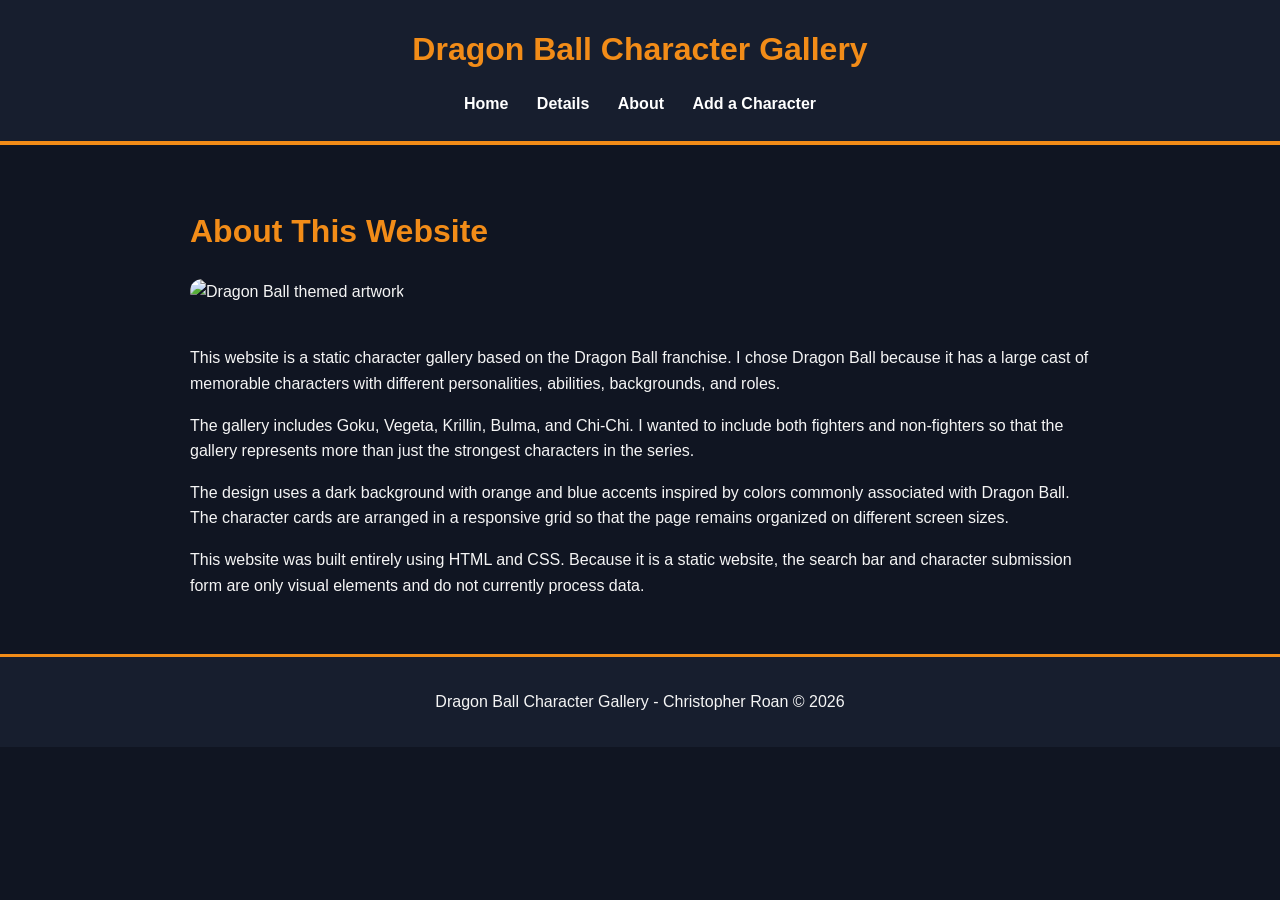
==== about.html @ 3e52e2b3 "added about page, updated styles.css added about.html, updated styles.css for about.html" ====
<!doctype html>
<html lang="en">
  <head>
    <meta charset="UTF-8" />
    <meta name="viewport" content="width=device-width, initial-scale=1.0" />
    <title>About the Gallery</title>
    <link rel="stylesheet" href="styles.css" />
  </head>

  <body>
    <header>
      <h1>Dragon Ball Character Gallery</h1>

      <nav>
        <a href="index.html">Home</a>
        <a href="details.html">Details</a>
        <a href="about.html">About</a>
        <a href="new-character-form.html">Add a Character</a>
      </nav>
    </header>

    <main class="about-page">
      <h1>About This Website</h1>

      <img
        class="about-image"
        src="images/dragon-ball.jpg"
        alt="Dragon Ball themed artwork"
      />

      <p>
        This website is a static character gallery based on the Dragon Ball
        franchise. I chose Dragon Ball because it has a large cast of memorable
        characters with different personalities, abilities, backgrounds, and
        roles.
      </p>

      <p>
        The gallery includes Goku, Vegeta, Krillin, Bulma, and Chi-Chi. I wanted
        to include both fighters and non-fighters so that the gallery represents
        more than just the strongest characters in the series.
      </p>

      <p>
        The design uses a dark background with orange and blue accents inspired
        by colors commonly associated with Dragon Ball. The character cards are
        arranged in a responsive grid so that the page remains organized on
        different screen sizes.
      </p>

      <p>
        This website was built entirely using HTML and CSS. Because it is a
        static website, the search bar and character submission form are only
        visual elements and do not currently process data.
      </p>
    </main>

    <footer>
      <p>Dragon Ball Character Gallery - Christopher Roan © 2026</p>
    </footer>
  </body>
</html>
---- styles.css ----
* {
  box-sizing: border-box;
}

body {
  margin: 0;
  font-family: Arial, Helvetica, sans-serif;
  background-color: #101522;
  color: #f5f5f5;
  line-height: 1.6;
}

header {
  background-color: #171e2e;
  text-align: center;
  padding: 24px;
  border-bottom: 4px solid #f28c18;
}

header h1 {
  margin: 0;
  color: #f28c18;
}

nav {
  margin-top: 16px;
}

nav a {
  color: #ffffff;
  text-decoration: none;
  margin: 0 12px;
  font-weight: bold;
}

nav a:hover {
  color: #4da6ff;
}

main {
  width: 90%;
  max-width: 1200px;
  margin: 0 auto;
  padding: 40px 0;
}

.hero {
  text-align: center;
  margin-bottom: 30px;
}

.hero h2 {
  color: #f28c18;
  font-size: 2rem;
}

.search-section {
  text-align: center;
  margin-bottom: 35px;
}

.search-section input {
  width: 100%;
  max-width: 600px;
  padding: 14px;
  border: 2px solid #4da6ff;
  border-radius: 8px;
  background-color: #ffffff;
  font-size: 1rem;
}

.character-grid {
  display: grid;
  grid-template-columns: repeat(auto-fit, minmax(230px, 1fr));
  gap: 25px;
}

.character-card {
  background-color: #1b2335;
  border-radius: 12px;
  padding: 18px;
}

.character-card img {
  width: 100%;
  height: 300px;
  object-fit: cover;
  border-radius: 8px;
}

.character-card h2 {
  color: #f28c18;
  margin-bottom: 10px;
}

.character-card p {
  margin: 8px 0;
}

.character-card a,
.button-link {
  display: inline-block;
  margin-top: 12px;
  background-color: #2c7be5;
  color: white;
  text-decoration: none;
  padding: 10px 16px;
  border-radius: 6px;
}

.character-card a:hover,
.button-link:hover {
  background-color: #1c5fb5;
}

.details-page {
  display: grid;
  grid-template-columns: minmax(280px, 450px) 1fr;
  gap: 40px;
  align-items: start;
}

.details-image {
  width: 100%;
  border-radius: 12px;
}

.details-content h1,
.details-content h2 {
  color: #f28c18;
}

.about-page {
  max-width: 900px;
}

.about-page h1 {
  color: #f28c18;
}

.about-image {
  width: 100%;
  max-height: 450px;
  object-fit: cover;
  border-radius: 12px;
  margin-bottom: 25px;
}

button {
  margin-top: 22px;
  padding: 12px 20px;
  border: none;
  border-radius: 6px;
  background-color: #f28c18;
  color: white;
  font-weight: bold;
  font-size: 1rem;
  cursor: pointer;
}

button:hover {
  background-color: #d97300;
}

footer {
  background-color: #171e2e;
  text-align: center;
  padding: 16px;
  border-top: 3px solid #f28c18;
}

@media (max-width: 750px) {
  nav a {
    display: block;
    margin: 8px 0;
  }

  .details-page {
    grid-template-columns: 1fr;
  }
}
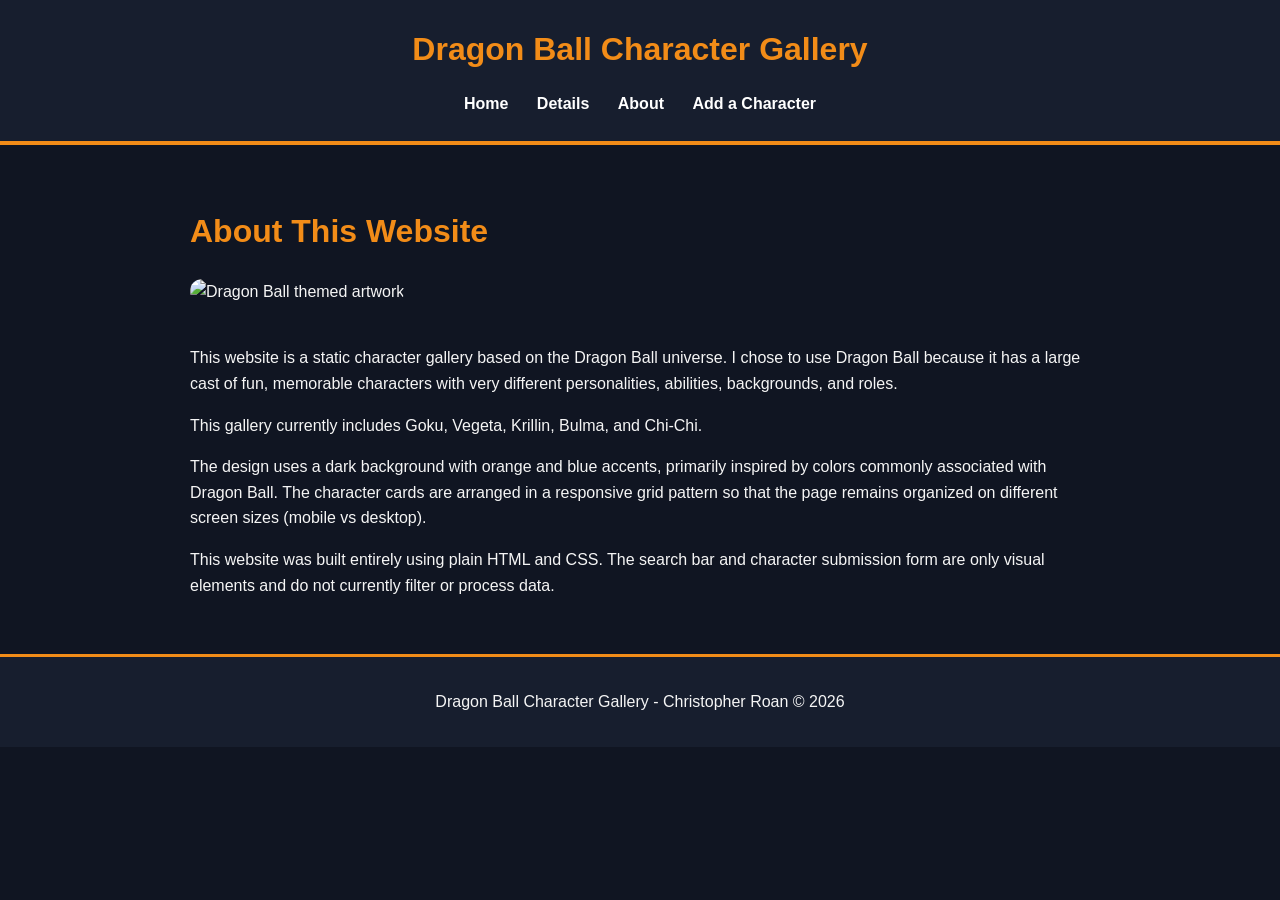
==== commit 9181d988: "Revised content in about.html Updated text for clarity and conciseness" ====
--- a/about.html
+++ b/about.html
@@ -30,28 +30,25 @@
 
       <p>
         This website is a static character gallery based on the Dragon Ball
-        franchise. I chose Dragon Ball because it has a large cast of memorable
-        characters with different personalities, abilities, backgrounds, and
+        universe. I chose to use Dragon Ball because it has a large cast of fun, memorable
+        characters with very different personalities, abilities, backgrounds, and
         roles.
       </p>
 
       <p>
-        The gallery includes Goku, Vegeta, Krillin, Bulma, and Chi-Chi. I wanted
-        to include both fighters and non-fighters so that the gallery represents
-        more than just the strongest characters in the series.
+        This gallery currently includes Goku, Vegeta, Krillin, Bulma, and Chi-Chi. 
       </p>
 
       <p>
-        The design uses a dark background with orange and blue accents inspired
+        The design uses a dark background with orange and blue accents, primarily inspired
         by colors commonly associated with Dragon Ball. The character cards are
-        arranged in a responsive grid so that the page remains organized on
-        different screen sizes.
+        arranged in a responsive grid pattern so that the page remains organized on
+        different screen sizes (mobile vs desktop).
       </p>
 
       <p>
-        This website was built entirely using HTML and CSS. Because it is a
-        static website, the search bar and character submission form are only
-        visual elements and do not currently process data.
+        This website was built entirely using plain HTML and CSS. The search bar and character submission form are only
+        visual elements and do not currently filter or process data.
       </p>
     </main>
 
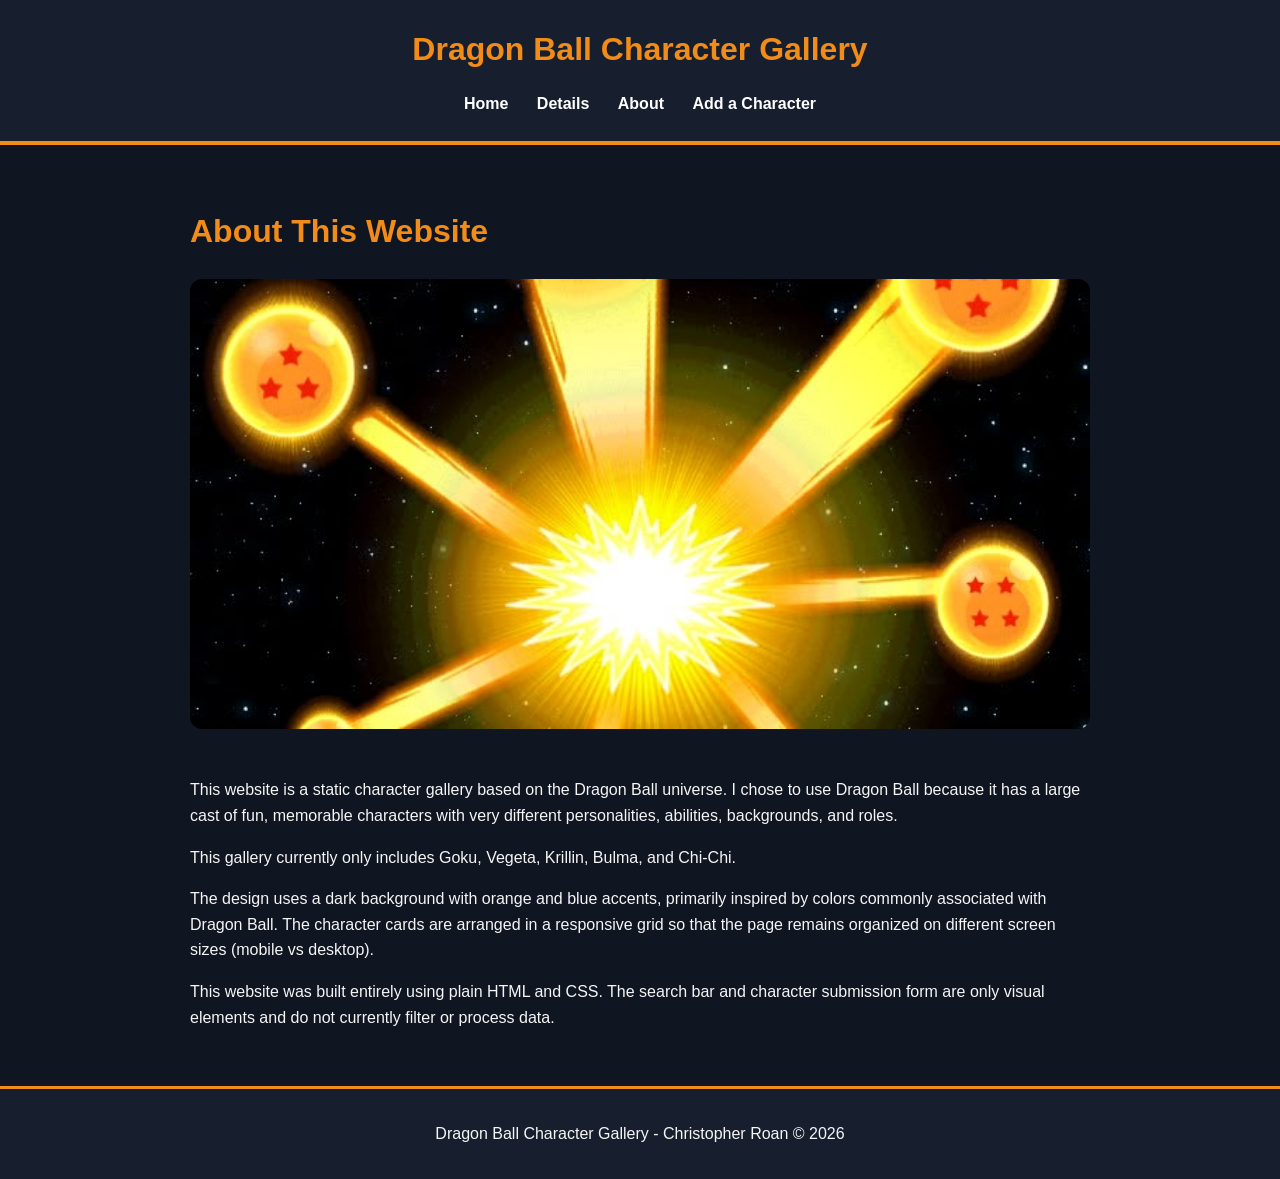
==== commit 7455659c: "Revise content and structure in about.html Updated text and improved layout for better clarity." ====
--- a/about.html
+++ b/about.html
@@ -36,13 +36,13 @@
       </p>
 
       <p>
-        This gallery currently includes Goku, Vegeta, Krillin, Bulma, and Chi-Chi. 
+        This gallery currently only includes Goku, Vegeta, Krillin, Bulma, and Chi-Chi. 
       </p>
 
       <p>
         The design uses a dark background with orange and blue accents, primarily inspired
         by colors commonly associated with Dragon Ball. The character cards are
-        arranged in a responsive grid pattern so that the page remains organized on
+        arranged in a responsive grid so that the page remains organized on
         different screen sizes (mobile vs desktop).
       </p>
 
--- a/styles.css
+++ b/styles.css
@@ -144,6 +144,40 @@
   object-fit: cover;
   border-radius: 12px;
   margin-bottom: 25px;
+}
+
+.form-page {
+  max-width: 700px;
+}
+
+.form-page h1 {
+  color: #f28c18;
+}
+
+form {
+  background-color: #1b2335;
+  padding: 25px;
+  border-radius: 12px;
+}
+
+form label {
+  display: block;
+  margin-top: 18px;
+  margin-bottom: 6px;
+  font-weight: bold;
+}
+
+form input,
+form textarea {
+  width: 100%;
+  padding: 12px;
+  border: 2px solid #39445c;
+  border-radius: 6px;
+  font-size: 1rem;
+}
+
+form textarea {
+  resize: vertical;
 }
 
 button {
